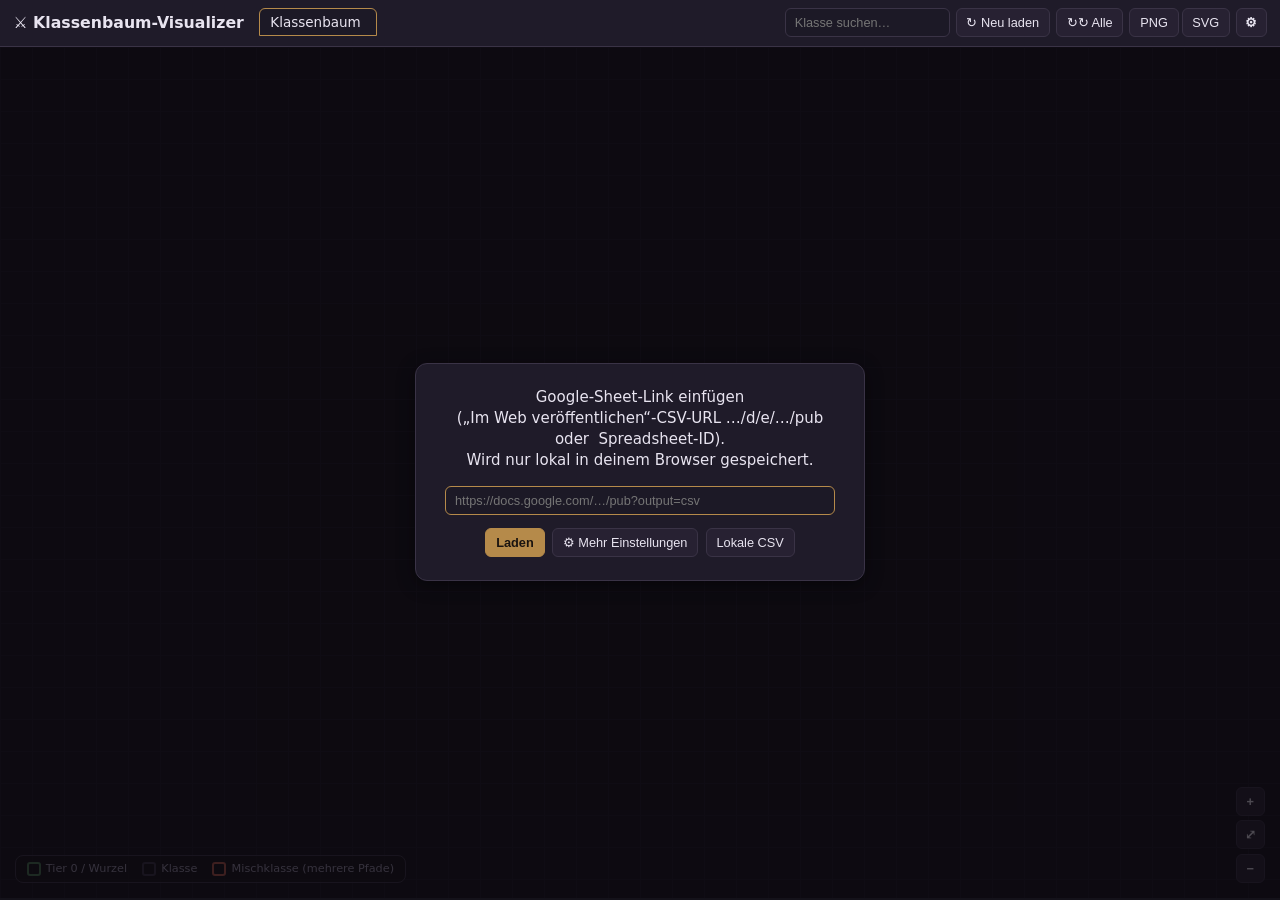
==== tools/class-tree-visualizer/index.html @ fbe2ee08 "init" ====
<!DOCTYPE html>
<html lang="de">
<head>
  <meta charset="UTF-8" />
  <meta name="viewport" content="width=device-width, initial-scale=1.0" />
  <title>Klassenbaum-Visualizer</title>
  <link rel="stylesheet" href="style.css" />
</head>
<body>
  <header class="topbar">
    <div class="topbar-left">
      <h1>⚔️ Klassenbaum-Visualizer</h1>
    </div>
    <div class="topbar-center">
      <div id="treeTabs" class="tree-tabs"></div>
    </div>
    <div class="topbar-right">
      <input id="searchInput" type="search" placeholder="Klasse suchen…" autocomplete="off" />
      <button id="reloadBtn" class="btn" title="Aktuellen Baum neu laden">↻ Neu laden</button>
      <button id="reloadAllBtn" class="btn" title="Alle Bäume neu laden">↻↻ Alle</button>
      <div class="export-group">
        <button id="exportPngBtn" class="btn" title="Sichtbaren Baum als PNG exportieren">PNG</button>
        <button id="exportSvgBtn" class="btn" title="Sichtbaren Baum als SVG exportieren">SVG</button>
      </div>
      <button id="settingsBtn" class="btn icon-btn" title="Einstellungen">⚙</button>
    </div>
  </header>

  <main class="stage">
    <div id="viewport" class="viewport">
      <div id="canvas" class="canvas">
        <svg id="edges" class="edges"></svg>
        <div id="nodes" class="nodes"></div>
      </div>
    </div>

    <!-- Overlay: Lade-/Fehler-/Leerzustand -->
    <div id="overlay" class="overlay hidden">
      <div class="overlay-box">
        <div id="overlaySpinner" class="spinner hidden"></div>
        <div id="overlayMsg" class="overlay-msg"></div>
        <div id="overlayActions" class="overlay-actions"></div>
      </div>
    </div>

    <!-- Zoom-Steuerung -->
    <div class="zoom-controls">
      <button id="zoomInBtn" class="btn icon-btn" title="Vergrößern">+</button>
      <button id="zoomResetBtn" class="btn icon-btn" title="Ansicht zurücksetzen">⤢</button>
      <button id="zoomOutBtn" class="btn icon-btn" title="Verkleinern">−</button>
    </div>

    <div class="legend">
      <span class="legend-item"><span class="swatch swatch-root"></span>Tier 0 / Wurzel</span>
      <span class="legend-item"><span class="swatch swatch-normal"></span>Klasse</span>
      <span class="legend-item"><span class="swatch swatch-mixed"></span>Mischklasse (mehrere Pfade)</span>
    </div>
  </main>

  <!-- Settings-Panel -->
  <div id="settingsPanel" class="settings-panel hidden">
    <div class="settings-inner">
      <div class="settings-header">
        <h2>⚙ Einstellungen</h2>
        <button id="settingsCloseBtn" class="btn icon-btn">✕</button>
      </div>

      <label class="field">
        <span>Sheet-URL oder ID</span>
        <input id="sheetRefInput" type="text" placeholder="https://docs.google.com/…/d/e/…/pub?output=csv  oder  Spreadsheet-ID" />
        <small>Akzeptiert die <strong>„Im Web veröffentlichen“</strong>-URL (<code>…/d/e/…/pub</code>) oder eine normale Spreadsheet-ID (<code>…/d/&lt;ID&gt;/edit</code>).</small>
      </label>

      <div class="field">
        <span>Bäume</span>
        <small>Je ein Baum mit beliebig vielen <strong>Tab-GIDs (kommagetrennt)</strong>, die zu einem Baum zusammengeführt werden. Die GID ist der Wert <code>gid=…</code> in der Sheet-URL des jeweiligen Tabs.</small>
        <div id="treeList" class="char-list"></div>
        <button id="addTreeBtn" class="btn">+ Baum hinzufügen</button>
      </div>

      <div class="settings-footer">
        <button id="saveSettingsBtn" class="btn btn-primary">Speichern & Laden</button>
        <button id="loadLocalBtn" class="btn">Lokale CSV laden…</button>
        <input id="fileInput" type="file" accept=".csv,text/csv" hidden />
      </div>
      <p class="hint">
        Hinweis: Das Sheet muss über <strong>Datei → Freigeben → Im Web veröffentlichen</strong>
        freigegeben sein, damit der Live-Abruf funktioniert.
      </p>
    </div>
  </div>

  <!-- Drop-Hinweis für Drag &amp; Drop -->
  <div id="dropHint" class="drop-hint hidden">CSV-Datei hier ablegen, um sie als Baum zu laden</div>

  <script src="app.js"></script>
</body>
</html>
---- tools/class-tree-visualizer/style.css ----
:root {
  --bg:            #14121a;
  --bg-grid:       #1c1926;
  --panel:         #1f1b29;
  --panel-2:       #272132;
  --border:        #3a3346;
  --text:          #e8e4f0;
  --text-dim:      #9c95ad;
  --accent:        #b58a4a;   /* fantasy gold */
  --accent-2:      #6f7bd6;   /* arcane blue */
  --root:          #4a7a55;   /* tier-0 green */
  --mixed:         #b5564a;   /* mixed-class red */
  --edge:          #4a4357;
  --edge-hi:       #b58a4a;
  --danger:        #c0584b;
  --shadow:        0 4px 18px rgba(0,0,0,.45);
  font-size: 15px;
}

* { box-sizing: border-box; }

html, body {
  margin: 0;
  height: 100%;
  background: var(--bg);
  color: var(--text);
  font-family: "Segoe UI", system-ui, -apple-system, sans-serif;
  overflow: hidden;
}

/* ---------- Top bar ---------- */
.topbar {
  display: flex;
  align-items: center;
  gap: 1rem;
  padding: .5rem .9rem;
  background: var(--panel);
  border-bottom: 1px solid var(--border);
  z-index: 30;
}
.topbar-left h1 { font-size: 1.05rem; margin: 0; white-space: nowrap; }
.topbar-center { flex: 1; min-width: 0; }
.topbar-right { display: flex; align-items: center; gap: .4rem; }

.tree-tabs { display: flex; gap: .3rem; overflow-x: auto; padding-bottom: 2px; }
.tree-tab {
  padding: .35rem .7rem;
  background: var(--panel-2);
  border: 1px solid var(--border);
  border-radius: 6px 6px 0 0;
  color: var(--text-dim);
  cursor: pointer;
  white-space: nowrap;
  font-size: .9rem;
}
.tree-tab.active { color: var(--text); border-color: var(--accent); background: var(--bg-grid); }
.tree-tab .tab-status { font-size: .75rem; margin-left: .35rem; opacity: .8; }

/* ---------- Buttons / inputs ---------- */
.btn {
  background: var(--panel-2);
  color: var(--text);
  border: 1px solid var(--border);
  border-radius: 6px;
  padding: .4rem .65rem;
  cursor: pointer;
  font-size: .85rem;
  white-space: nowrap;
}
.btn:hover { border-color: var(--accent); }
.btn-primary { background: var(--accent); color: #1a1410; border-color: var(--accent); font-weight: 600; }
.icon-btn { padding: .4rem .55rem; font-weight: 700; }
.export-group { display: flex; gap: .2rem; }

input[type="text"], input[type="search"] {
  background: var(--bg-grid);
  border: 1px solid var(--border);
  border-radius: 6px;
  color: var(--text);
  padding: .4rem .6rem;
  font-size: .85rem;
}
input[type="search"] { width: 11rem; }
input:focus { outline: none; border-color: var(--accent); }

/* ---------- Stage ---------- */
.stage { position: relative; height: calc(100vh - 49px); }

.viewport {
  position: absolute;
  inset: 0;
  overflow: hidden;
  cursor: grab;
  background:
    linear-gradient(var(--bg-grid) 1px, transparent 1px) 0 0 / 32px 32px,
    linear-gradient(90deg, var(--bg-grid) 1px, transparent 1px) 0 0 / 32px 32px,
    var(--bg);
}
.viewport.panning { cursor: grabbing; }

.canvas {
  position: absolute;
  top: 0; left: 0;
  transform-origin: 0 0;
  will-change: transform;
}
.edges { position: absolute; top: 0; left: 0; overflow: visible; pointer-events: none; }
.nodes { position: absolute; top: 0; left: 0; }

/* ---------- Class card ---------- */
.card {
  position: absolute;
  width: 240px;
  background: var(--panel);
  border: 2px solid var(--border);
  border-radius: 10px;
  padding: .55rem .65rem;
  box-shadow: var(--shadow);
  cursor: pointer;
  transition: opacity .12s, border-color .12s, transform .12s;
}
.card.root  { border-color: var(--root); }
.card.mixed { border-color: var(--mixed); }
.card-title {
  font-size: 1rem;
  font-weight: 700;
  margin-bottom: .3rem;
  display: flex; align-items: center; gap: .35rem;
}
.card.root  .card-title { color: #9fd8ab; }
.card.mixed .card-title { color: #e6938a; }
.mixed-badge {
  font-size: .65rem;
  background: var(--mixed);
  color: #fff;
  border-radius: 4px;
  padding: .05rem .3rem;
  font-weight: 600;
}
.tier-badge {
  margin-left: auto;
  font-size: .65rem;
  color: var(--text-dim);
  border: 1px solid var(--border);
  border-radius: 4px;
  padding: .05rem .3rem;
}
.card-row { font-size: .78rem; line-height: 1.25; margin: .12rem 0; }
.card-row .lbl { color: var(--text-dim); }
.card-row.passive { color: #cdbf9a; }
.card-row.active  { color: #aab6ee; }

/* Highlighting states */
.canvas.has-selection .card { opacity: .22; }
.canvas.has-selection .card.hl { opacity: 1; }
.card.hl.focus { border-color: var(--accent); transform: scale(1.04); }
.card.search-hit { box-shadow: 0 0 0 3px var(--accent), var(--shadow); }

.edge { stroke: var(--edge); stroke-width: 2; fill: none; }
.edges.has-selection .edge { opacity: .12; }
.edge.hl { stroke: var(--edge-hi); stroke-width: 2.5; opacity: 1 !important; }

/* ---------- Overlay ---------- */
.overlay {
  position: absolute; inset: 0;
  display: flex; align-items: center; justify-content: center;
  background: rgba(10,8,14,.7);
  z-index: 20;
}
.overlay.hidden { display: none; }
.overlay-box {
  background: var(--panel);
  border: 1px solid var(--border);
  border-radius: 12px;
  padding: 1.5rem 1.8rem;
  max-width: 30rem;
  text-align: center;
  box-shadow: var(--shadow);
}
.overlay-msg { white-space: pre-wrap; line-height: 1.4; }
.overlay-msg.error { color: #e6938a; }
.overlay-actions { margin-top: 1rem; display: flex; gap: .5rem; justify-content: center; flex-wrap: wrap; }
.spinner {
  width: 38px; height: 38px;
  border: 4px solid var(--border);
  border-top-color: var(--accent);
  border-radius: 50%;
  margin: 0 auto 1rem;
  animation: spin .8s linear infinite;
}
.spinner.hidden { display: none; }
@keyframes spin { to { transform: rotate(360deg); } }

/* ---------- Zoom controls / legend ---------- */
.zoom-controls {
  position: absolute; bottom: 1rem; right: 1rem;
  display: flex; flex-direction: column; gap: .3rem;
  z-index: 15;
}
.legend {
  position: absolute; bottom: 1rem; left: 1rem;
  display: flex; gap: 1rem; flex-wrap: wrap;
  background: rgba(20,18,26,.8);
  border: 1px solid var(--border);
  border-radius: 8px;
  padding: .4rem .7rem;
  font-size: .75rem; color: var(--text-dim);
  z-index: 15;
}
.legend-item { display: flex; align-items: center; gap: .35rem; }
.swatch { width: 14px; height: 14px; border-radius: 3px; border: 2px solid; }
.swatch-root   { border-color: var(--root); }
.swatch-normal { border-color: var(--border); }
.swatch-mixed  { border-color: var(--mixed); }

/* ---------- Settings panel ---------- */
.settings-panel {
  position: fixed; inset: 0;
  background: rgba(8,6,12,.6);
  z-index: 50;
  display: flex; justify-content: flex-end;
}
.settings-panel.hidden { display: none; }
.settings-inner {
  width: 30rem; max-width: 100vw; height: 100%;
  background: var(--panel);
  border-left: 1px solid var(--border);
  padding: 1.2rem;
  overflow-y: auto;
  display: flex; flex-direction: column; gap: 1rem;
}
.settings-header { display: flex; align-items: center; justify-content: space-between; }
.settings-header h2 { margin: 0; font-size: 1.1rem; }
.field { display: flex; flex-direction: column; gap: .35rem; }
.field > span { font-weight: 600; font-size: .9rem; }
.field small { color: var(--text-dim); font-size: .75rem; }
.field code { background: var(--bg-grid); padding: 0 .25rem; border-radius: 3px; }

.char-list { display: flex; flex-direction: column; gap: .4rem; }
.char-row { display: flex; gap: .4rem; }
.char-row input { flex: 1; min-width: 0; }
.char-row .char-name { flex: 1.3; }
.char-row .char-gid { flex: 1; }
.char-row .char-del { padding: .4rem .55rem; }

.settings-footer { display: flex; gap: .5rem; flex-wrap: wrap; margin-top: .5rem; }
.hint { font-size: .75rem; color: var(--text-dim); line-height: 1.4; }

/* ---------- Drop hint ---------- */
.drop-hint {
  position: fixed; inset: 0;
  display: flex; align-items: center; justify-content: center;
  background: rgba(10,8,14,.85);
  border: 3px dashed var(--accent);
  color: var(--accent);
  font-size: 1.4rem;
  z-index: 60;
  pointer-events: none;
}
.drop-hint.hidden { display: none; }

.hidden { display: none; }
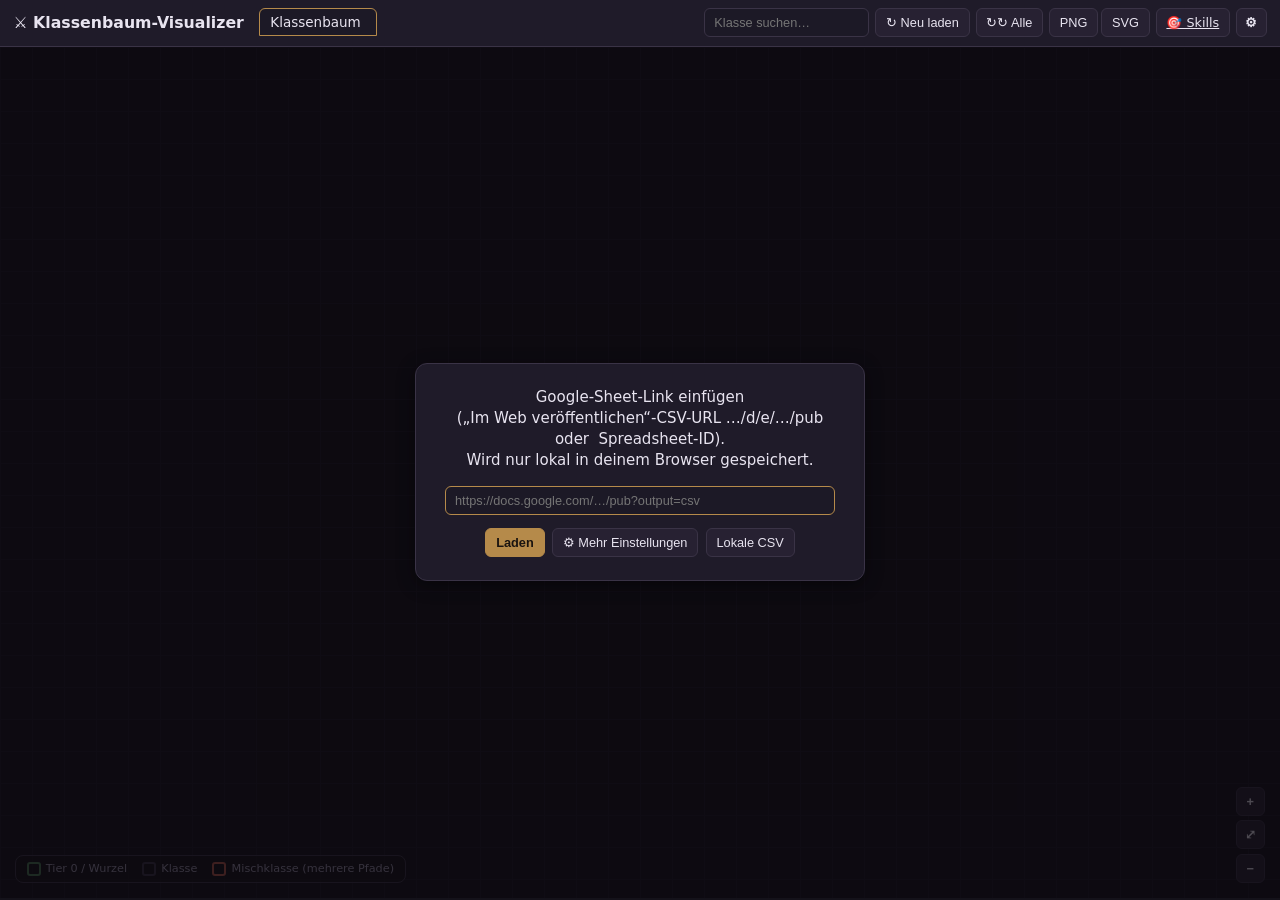
==== commit 58dee471: "update behaviour" ====
--- a/tools/class-tree-visualizer/index.html
+++ b/tools/class-tree-visualizer/index.html
@@ -22,6 +22,7 @@
         <button id="exportPngBtn" class="btn" title="Sichtbaren Baum als PNG exportieren">PNG</button>
         <button id="exportSvgBtn" class="btn" title="Sichtbaren Baum als SVG exportieren">SVG</button>
       </div>
+      <a class="btn" href="../skill-list/index.html" title="Skill-Liste öffnen">🎯 Skills</a>
       <button id="settingsBtn" class="btn icon-btn" title="Einstellungen">⚙</button>
     </div>
   </header>
--- a/tools/class-tree-visualizer/style.css
+++ b/tools/class-tree-visualizer/style.css
@@ -150,6 +150,31 @@
 .card-row.passive { color: #cdbf9a; }
 .card-row.active  { color: #aab6ee; }
 
+/* Verlinkte Fähigkeit (führt zur Skill-Liste, Hover zeigt Beschreibung) */
+.skill-link {
+  color: inherit;
+  text-decoration: none;
+  border-bottom: 1px dotted currentColor;
+  cursor: help;
+}
+.skill-link:hover { border-bottom-style: solid; filter: brightness(1.2); }
+
+.skill-tooltip {
+  position: fixed;
+  z-index: 200;
+  max-width: 18rem;
+  background: #0f0d15;
+  border: 1px solid var(--accent);
+  border-radius: 6px;
+  padding: .4rem .55rem;
+  font-size: .78rem;
+  line-height: 1.35;
+  color: var(--text);
+  box-shadow: var(--shadow);
+  pointer-events: none;
+}
+.skill-tooltip.hidden { display: none; }
+
 /* Highlighting states */
 .canvas.has-selection .card { opacity: .22; }
 .canvas.has-selection .card.hl { opacity: 1; }
@@ -159,6 +184,14 @@
 .edge { stroke: var(--edge); stroke-width: 2; fill: none; }
 .edges.has-selection .edge { opacity: .12; }
 .edge.hl { stroke: var(--edge-hi); stroke-width: 2.5; opacity: 1 !important; }
+
+/* Linien-Fokus: Klick auf eine Klasse zeigt nur deren Vorfahren + Nachkommen
+   (kompakt neu angeordnet). Ein-/Ausblenden geschieht per Re-Layout in JS;
+   hier nur die Hervorhebung der fokussierten Karte. */
+.canvas.subtree-mode .card.focus {
+  border-color: var(--accent);
+  box-shadow: 0 0 0 2px var(--accent), var(--shadow);
+}
 
 /* ---------- Overlay ---------- */
 .overlay {
